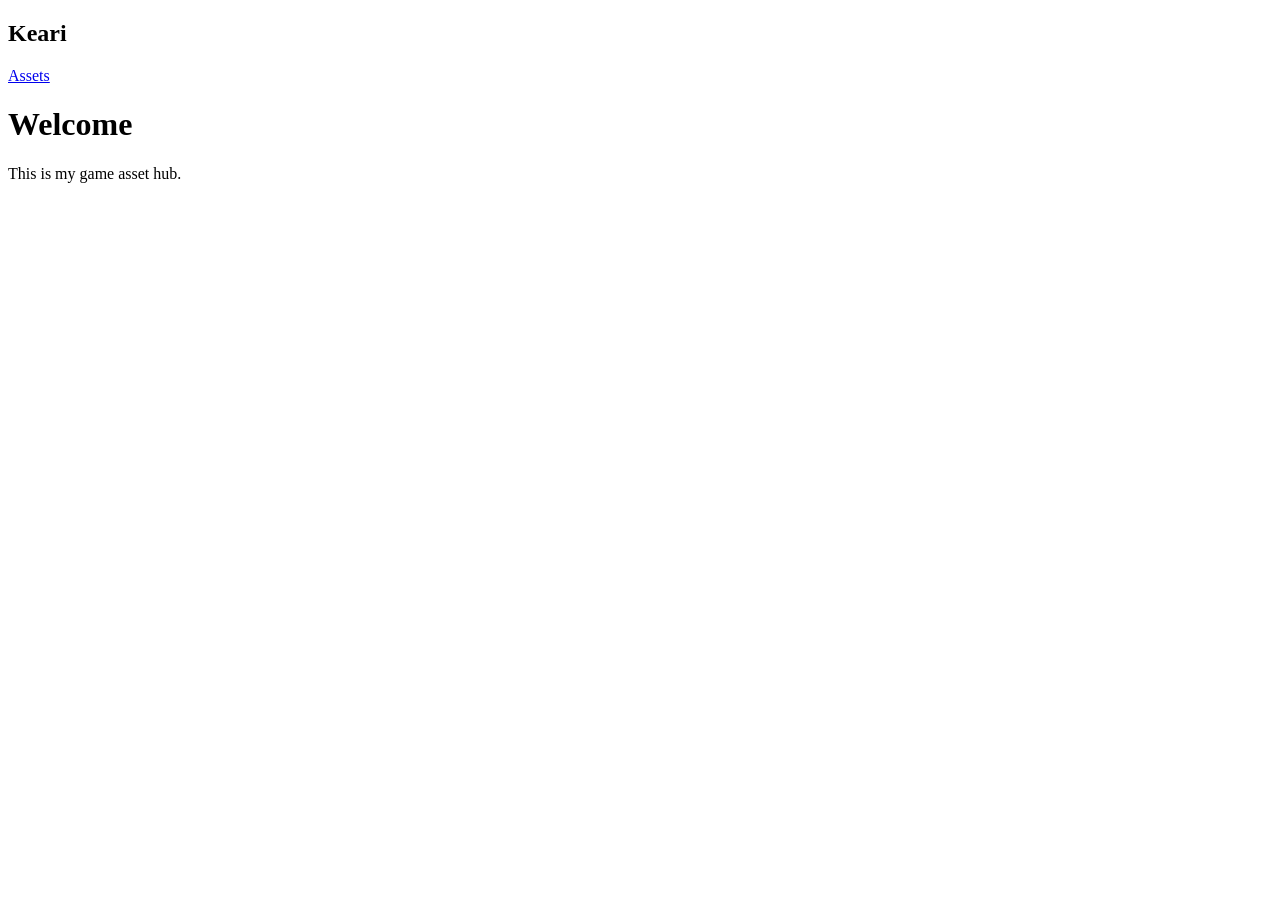
==== index.html @ 12586110 "Update title and structure of index.html" ====
<!DOCTYPE html>
<html>
<head>
<meta charset="UTF-8">
<title>Keari Assets</title>
<link rel="stylesheet" href="style.css">
</head>

<body>

<div class="sidebar">
    <h2>Keari</h2>
    <a href="assets.html">Assets</a>
</div>

<div class="content">
    <h1>Welcome</h1>
    <p>This is my game asset hub.</p>
</div>

</body>
</html>
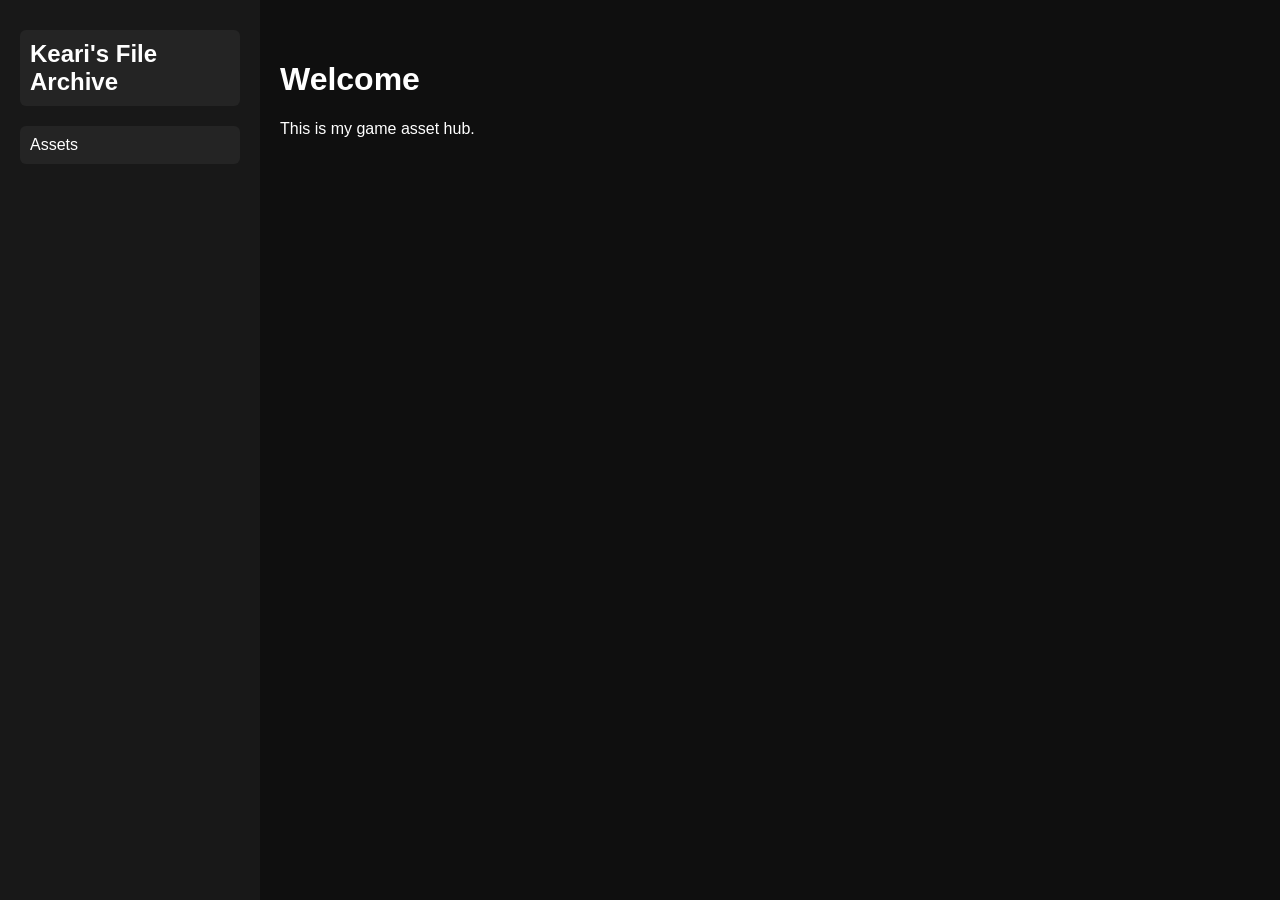
==== commit bcb41d75: "Update index.html" ====
--- a/index.html
+++ b/index.html
@@ -9,7 +9,7 @@
 <body>
 
 <div class="sidebar">
-    <h2>Keari</h2>
+    <h2><a href="index.html" class="home-link">Keari's File Archive</a></h2>
     <a href="assets.html">Assets</a>
 </div>
 
--- a/style.css
+++ b/style.css
@@ -0,0 +1,76 @@
+body{
+    margin:0;
+    font-family:Arial;
+    background:#0f0f0f;
+    color:white;
+}
+
+.sidebar{
+    position:fixed;
+    width:220px;
+    height:100vh;
+    background:#181818;
+    padding:20px;
+}
+
+.sidebar h2{
+    margin-top:0;
+}
+
+.sidebar a{
+    display:block;
+    padding:10px;
+    margin:10px 0;
+    text-decoration:none;
+    color:white;
+    background:#242424;
+    border-radius:6px;
+}
+
+.sidebar a:hover{
+    background:#333;
+}
+
+.content{
+    margin-left:240px;
+    padding:40px;
+}
+
+.asset-card{
+    background:#1a1a1a;
+    padding:15px;
+    margin:15px 0;
+    border-radius:8px;
+}
+
+.download{
+    display:inline-block;
+    margin-top:10px;
+    padding:8px 12px;
+    background:#3a7cff;
+    color:white;
+    text-decoration:none;
+    border-radius:5px;
+}
+
+.download-popup{
+    display:inline-block;
+    margin-top:10px;
+    padding:8px 12px;
+    background:#ff8c2f;
+    color:white;
+    text-decoration:none;
+    border-radius:5px;
+}
+
+.asset-meta{
+    color:#bbb;
+    font-size:13px;
+    margin-top:4px;
+}
+
+.asset-size{
+    color:#888;
+    font-size:13px;
+    margin-top:2px;
+}
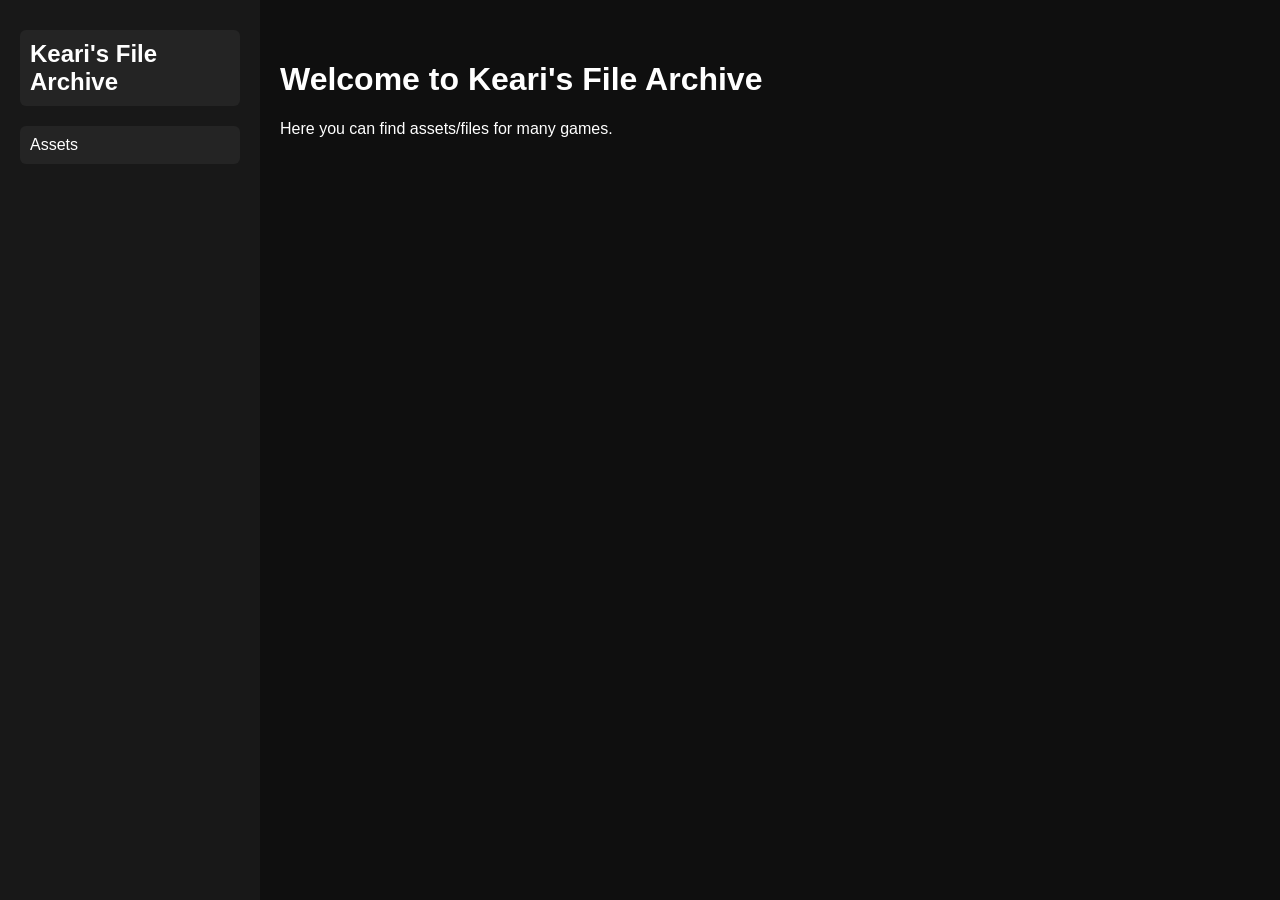
==== commit 70e13a6c: "Update welcome message and description in index.html" ====
--- a/index.html
+++ b/index.html
@@ -14,8 +14,8 @@
 </div>
 
 <div class="content">
-    <h1>Welcome</h1>
-    <p>This is my game asset hub.</p>
+    <h1>Welcome to Keari's File Archive</h1>
+    <p>Here you can find assets/files for many games.</p>
 </div>
 
 </body>
--- a/style.css
+++ b/style.css
@@ -74,3 +74,12 @@
     font-size:13px;
     margin-top:2px;
 }
+
+.home-link{
+    text-decoration:none;
+    color:white;
+}
+
+.home-link:hover{
+    color:#ccc;
+}
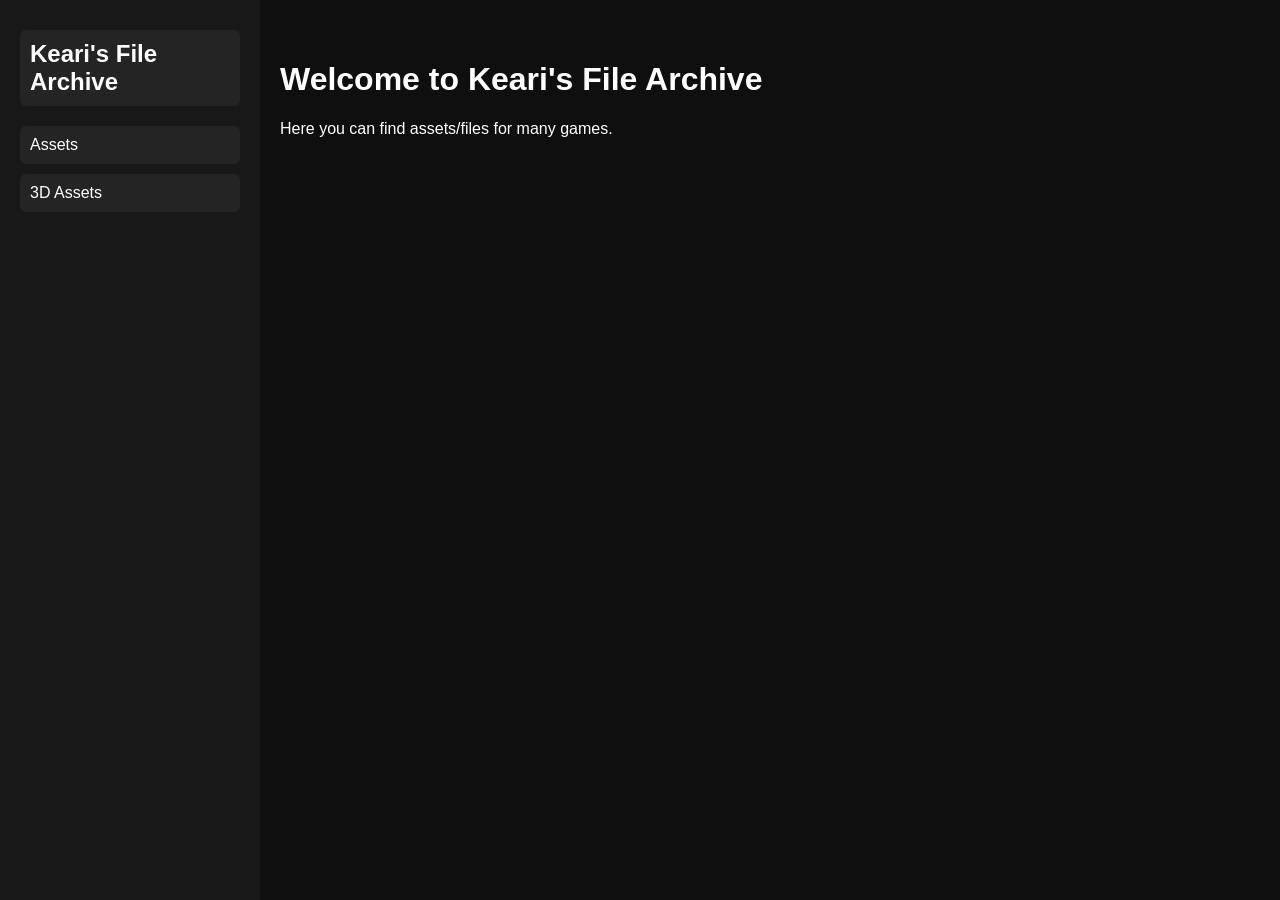
==== commit 040a918c: "Add '3D Assets' link to sidebar Added link to '3D Assets' in the sidebar." ====
--- a/index.html
+++ b/index.html
@@ -11,6 +11,7 @@
 <div class="sidebar">
     <h2><a href="index.html" class="home-link">Keari's File Archive</a></h2>
     <a href="assets.html">Assets</a>
+    <a href="3d-assets.html">3D Assets</a>
 </div>
 
 <div class="content">
--- a/style.css
+++ b/style.css
@@ -39,8 +39,13 @@
 .asset-card{
     background:#1a1a1a;
     padding:15px;
-    margin:15px 0;
     border-radius:8px;
+    text-align:center;
+    transition:transform 0.15s ease;
+}
+
+.asset-card:hover{
+    transform:translateY(-4px);
 }
 
 .download{
@@ -83,3 +88,17 @@
 .home-link:hover{
     color:#ccc;
 }
+
+.asset-thumb{
+    width:100%;
+    height:140px;
+    object-fit:cover;
+    border-radius:6px;
+    margin-bottom:10px;
+}
+
+#assetList{
+    display:grid;
+    grid-template-columns:repeat(auto-fill, minmax(260px,1fr));
+    gap:20px;
+}
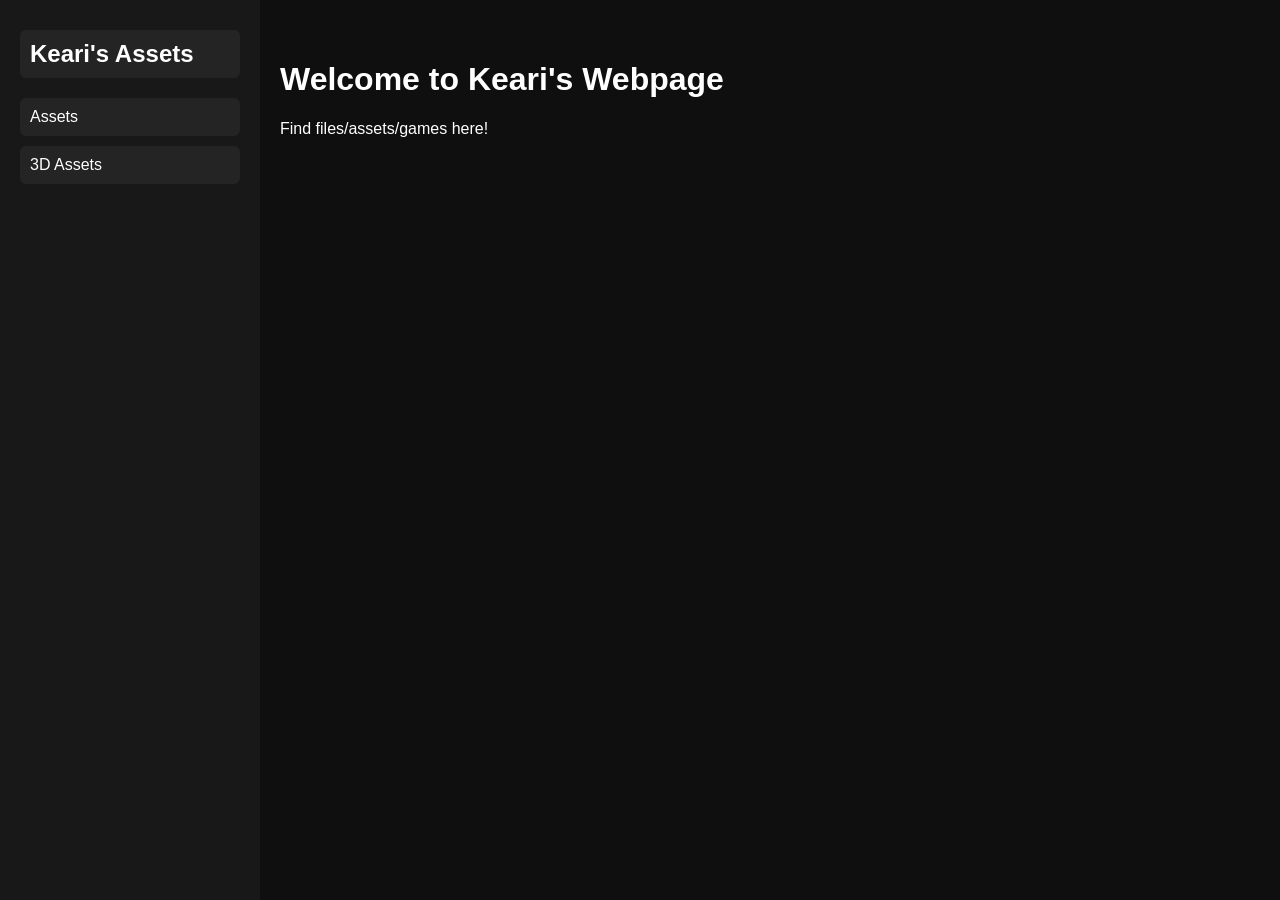
==== commit 82525bdb: "Update titles and links in index.html" ====
--- a/index.html
+++ b/index.html
@@ -1,6 +1,15 @@
 <!DOCTYPE html>
 <html>
 <head>
+    <!-- Google tag (gtag.js) -->
+<script async src="https://www.googletagmanager.com/gtag/js?id=G-F858YJFSBS"></script>
+<script>
+  window.dataLayer = window.dataLayer || [];
+  function gtag(){dataLayer.push(arguments);}
+  gtag('js', new Date());
+
+  gtag('config', 'G-F858YJFSBS');
+</script>
 <meta charset="UTF-8">
 <title>Keari Assets</title>
 <link rel="stylesheet" href="style.css">
@@ -9,14 +18,14 @@
 <body>
 
 <div class="sidebar">
-    <h2><a href="index.html" class="home-link">Keari's File Archive</a></h2>
+    <h2><a href="index.html" class="home-link">Keari's Assets</a></h2>
     <a href="assets.html">Assets</a>
     <a href="3d-assets.html">3D Assets</a>
 </div>
 
 <div class="content">
-    <h1>Welcome to Keari's File Archive</h1>
-    <p>Here you can find assets/files for many games.</p>
+    <h1>Welcome to Keari's Webpage</h1>
+    <p>Find files/assets/games here!</p>
 </div>
 
 </body>
--- a/style.css
+++ b/style.css
@@ -11,6 +11,12 @@
     height:100vh;
     background:#181818;
     padding:20px;
+}
+
+.downloads{
+font-size:12px;
+color:#aaa;
+margin-top:6px;
 }
 
 .sidebar h2{
@@ -97,6 +103,12 @@
     margin-bottom:10px;
 }
 
+.model-viewer{
+width:100%;
+height:200px;
+margin-bottom:10px;
+}
+
 #assetList{
     display:grid;
     grid-template-columns:repeat(auto-fill, minmax(260px,1fr));
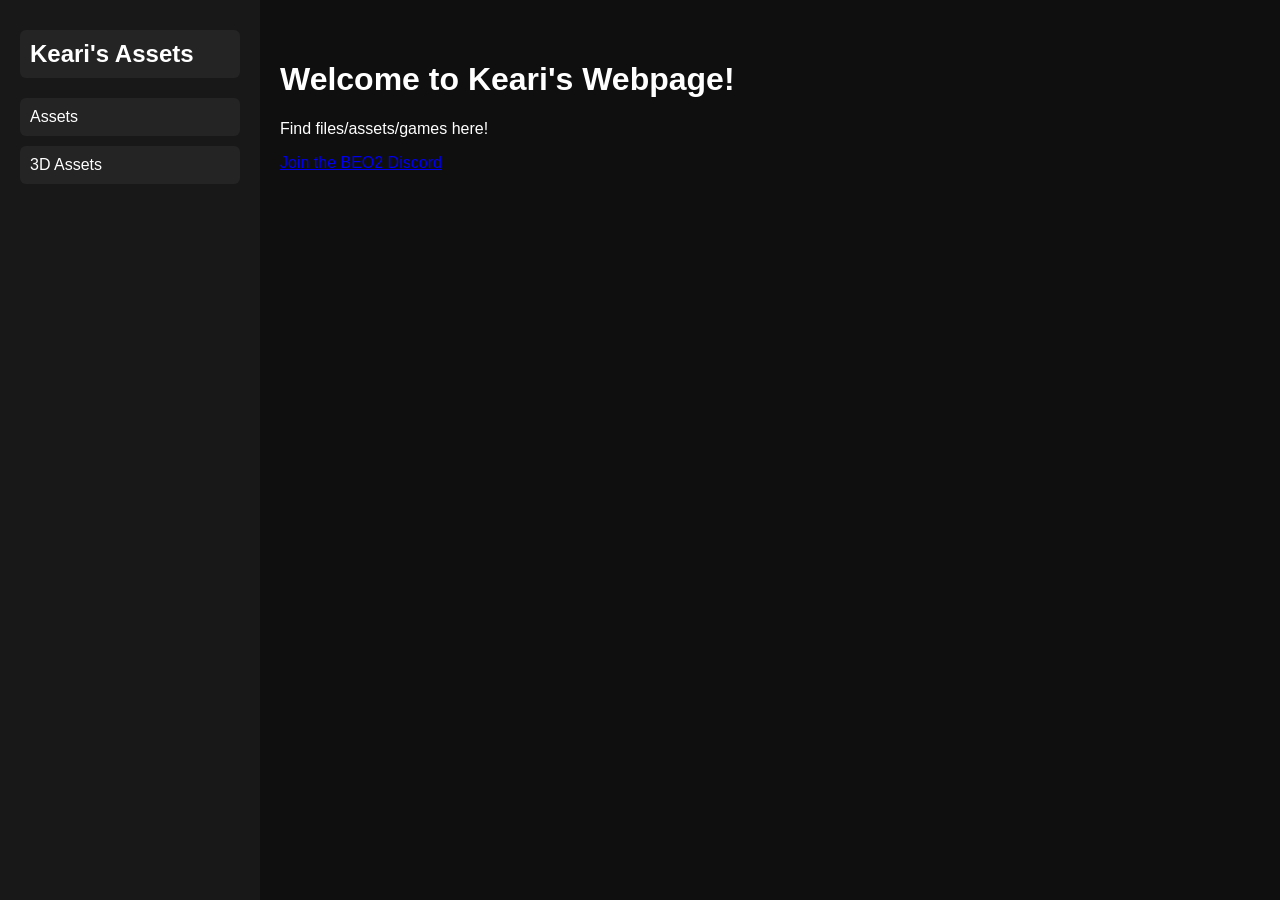
==== commit 086756d6: "Add exclamation to welcome header and Discord link" ====
--- a/index.html
+++ b/index.html
@@ -24,8 +24,13 @@
 </div>
 
 <div class="content">
-    <h1>Welcome to Keari's Webpage</h1>
+    <h1>Welcome to Keari's Webpage!</h1>
     <p>Find files/assets/games here!</p>
+    <p>
+    <a href="https://discord.com/invite/XsQFCASZZg" target="_blank" class="discord-btn">
+        Join the BEO2 Discord
+    </a>
+    </p>
 </div>
 
 </body>
--- a/style.css
+++ b/style.css
@@ -98,9 +98,11 @@
 .asset-thumb{
     width:100%;
     height:140px;
-    object-fit:cover;
+    object-fit:contain;
+    object-position:center;
     border-radius:6px;
     margin-bottom:10px;
+    background:#111;
 }
 
 .model-viewer{
